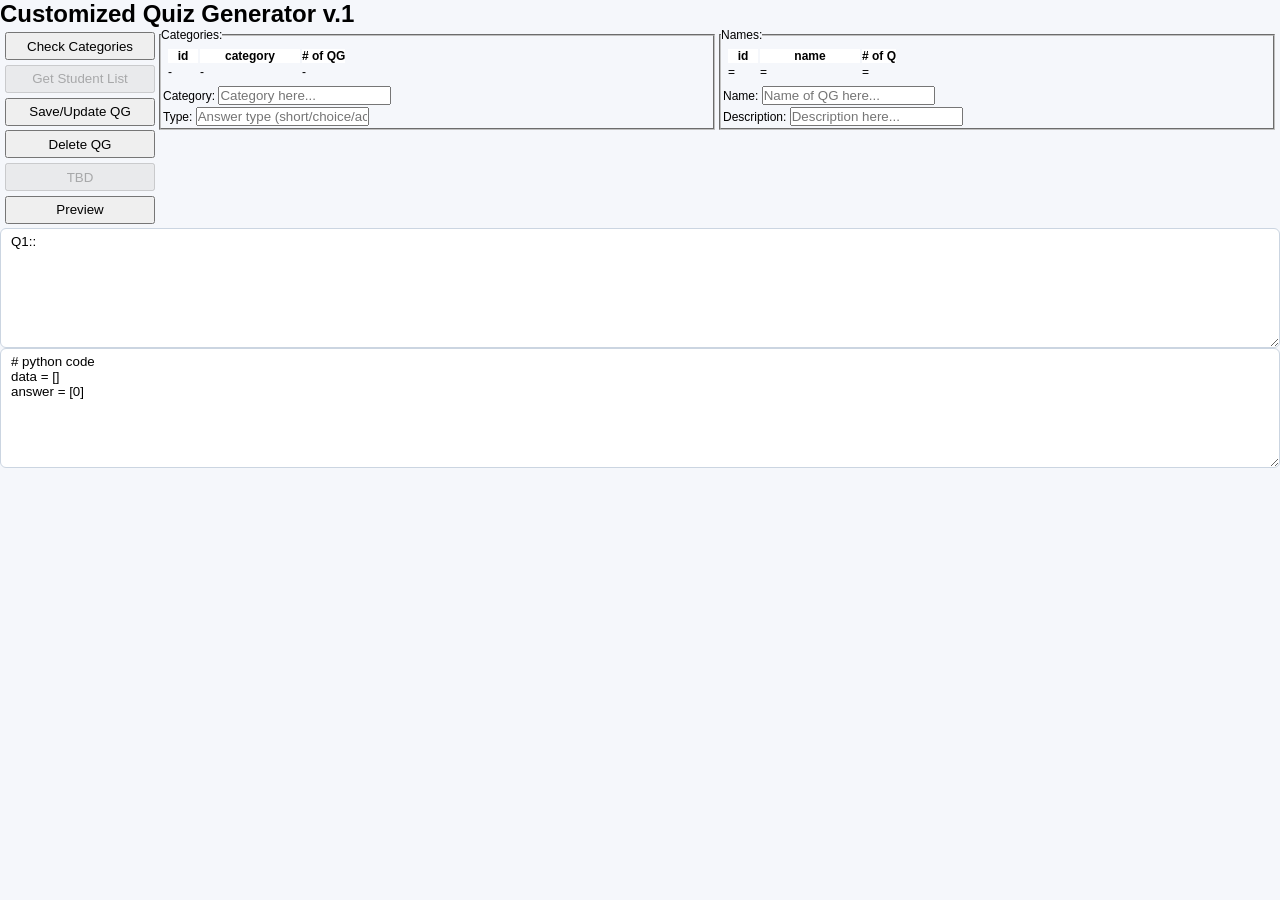
==== app/templates/index.html @ 86b92705 "Initial commit" ====
<!DOCTYPE html>
<html lang="en">
<head>
    <meta charset="UTF-8">
    <title>virtual quizzes</title>
    <link rel="stylesheet" href="../static/css/style.css">
	<script src="../static/js/config.js" defer></script>
    <script src="../static/js/script.js" defer></script>
	<!--script src="/static/js/document_chunks.js" defer></script-->
	<!--script src="/static/js/searches.js" defer></script-->
</head>

<body>
<h1>Customized Quiz Generator v.1</h1>
<div class="container">
    <div class="row0">
        <div class="buttons">
            <input class="icon-btn" type="button" value="Check Categories" onclick="checkCategories_FromServer();"/>
            <input class="icon-btn" type="button" value="Get Student List" onclick="getStudentList();" disabled/>
            <input class="icon-btn" type="button" value="Save/Update QG" onclick="saveQG();"/>
            <input class="icon-btn" type="button" value="Delete QG" onclick="deleteQG();"/>
            <input class="icon-btn" type="button" value="TBD" onclick="newDocument();" disabled/>
            <input id="preview" class="icon-btn" type="button" value="Preview" onclick="preview();"/>
        </div>

        <div class="category" style="margin: 0 0 0 4px;">
            <fieldset>
                <legend >Categories:</legend>
                <div class="category_table">
                    <table>
                        <thead id="tableHead_categories"><tr><th>id</th><th>category</th><th># of QG</th></tr></thead>
                        <tbody id="tableBody_categories">
                            <tr><td>-</td><td>-</td><td>-</td></tr>
                        </tbody>
                    </table>
                </div>
                <div class="name-group" style="flex: 1; margin-bottom: 2px; margin-left: 2px;">
                    <label class="name-label" for="categoryInput">Category:</label>
                    <input type="text" id="categoryInput" placeholder="Category here...">
                </div>
                <div class="name-group" style="flex: 1; margin-bottom: 2px; margin-left: 2px;">
                    <label class="name-label" for="typeInput">Type:</label>
                    <input type="text" id="typeInput" placeholder="Answer type (short/choice/action) here...">
                </div>
            </fieldset>
        </div>

        <div class="category" style="margin-left: 4px;">
            <fieldset>
                <legend>Names:</legend>
                <div class="category_table">
                    <table>
                        <thead id="tableHead_names">
                            <tr><th>id</th><th>name</th><th># of Q</th></tr></thead>
                        <tbody id="tableBody_names">
                            <tr><td>=</td><td>=</td><td>=</td></tr>
                        </tbody>
                    </table>
                </div>
                <div class="name-group" style="flex: 1; margin-bottom: 2px; margin-left: 2px;">
                    <label class="name-label" for="nameInput">Name:</label>
                    <input type="text" id="nameInput" placeholder="Name of QG here...">
                </div>
                <div class="name-group" style="flex: 1; margin-bottom: 2px; margin-left: 2px;">
                    <label class="name-label" for="descrInput">Description:</label>
                    <input type="text" id="descrInput" placeholder="Description here...">
                </div>
            </fieldset>
        </div>
    </div>

    <textarea id="input1" aria-label="1st Input"></textarea>
    <textarea id="input2" aria-label="2nd Input"></textarea>

</div>

<script>
    // DOM 요소 가져오기
    const categoryInput = document.getElementById('categoryInput');
    const nameInput = document.getElementById('nameInput');
    const descrInput = document.getElementById('descrInput');
    const typeInput = document.getElementById('typeInput');

    const input1 = document.getElementById('input1');
    const input2 = document.getElementById('input2');

    input1.innerHTML = "Q1:: ";
    input2.innerHTML = "# python code\ndata = []\nanswer = [0]";

    // let tableHead = document.querySelector("#tableHead_categories");
    let colNames_categories = ["id", "category", "count"];
    // let firstRow = tableHead.insertRow();
    // for (let index = 0; index < colNames_categories.length; index++) {
    //     firstRow.insertCell(index).innerHTML = colNames_categories[index];
    // }

    // tableHead = document.querySelector("#tableHead_names");
    let colNames_names = ["id", "name", "count"];
    // firstRow = tableHead.insertRow();
    // for (let index = 0; index < colNames_names.length; index++) {
    //     firstRow.insertCell(index).innerHTML = colNames_names[index];
    // }

</script>
</body>
</html>
---- app/static/css/style.css ----
/* 기본 스타일 초기화 */
* {
    box-sizing: border-box;
    margin: 0;
    padding: 0;
}
body, html {
    height: 100%;
    font-family: 'Segoe UI', Tahoma, Geneva, Verdana, sans-serif;
    background-color: #f5f7fb;
    font-size: 12px;
}

/* 메인 컨테이너 */
.container {
    display: flex;
    flex-direction: column; /* child들을 위/아래 정렬*/
    min-width: 660px;
}

.row0{
    display: flex;
    flex-direction: row; /* child들을 좌/우로 정렬 */
    margin-left: 5px;
    margin-right: 5px;
}
.buttons {
    width: 150px;
    padding-top: 4px;
    padding-bottom: 4px;
    display: flex;
    flex-direction: column;
    /*justify-content: center;*/
    justify-content: space-between;
}
.icon-btn {
    height: 28px;
    font-family: Georgia, sans-serif;
}

.category {
    flex: 1;
    height: 200px;
    width: 200px;
}
.category_table {
    margin: 5px;
    max-height: 120px;
    overflow-y: auto;
}

th:first-child,
td:first-child {
    width: 30px;
}
th:nth-child(2),
td:nth-child(2) {
    width: 100px;
}
thead th {
    position: sticky;
    top: 0;
    background: white;   /* 아래 row가 비치지 않도록 */
    z-index: 10;
}

textarea {
    width: 100%;
    height: 120px;
    /*margin: 0 50px 0 5px;*/
    padding: 5px 10px;
    border: 1px solid #cbd5e1;
    border-radius: 6px;
    resize: vertical;
    transition: border-color 0.2s;
    font-family: Georgia, sans-serif;
}

/* 글이 없을 때 보여줄 안내 문구 */
.placeholder {
    color: #a0aec0;
    font-style: italic;
}
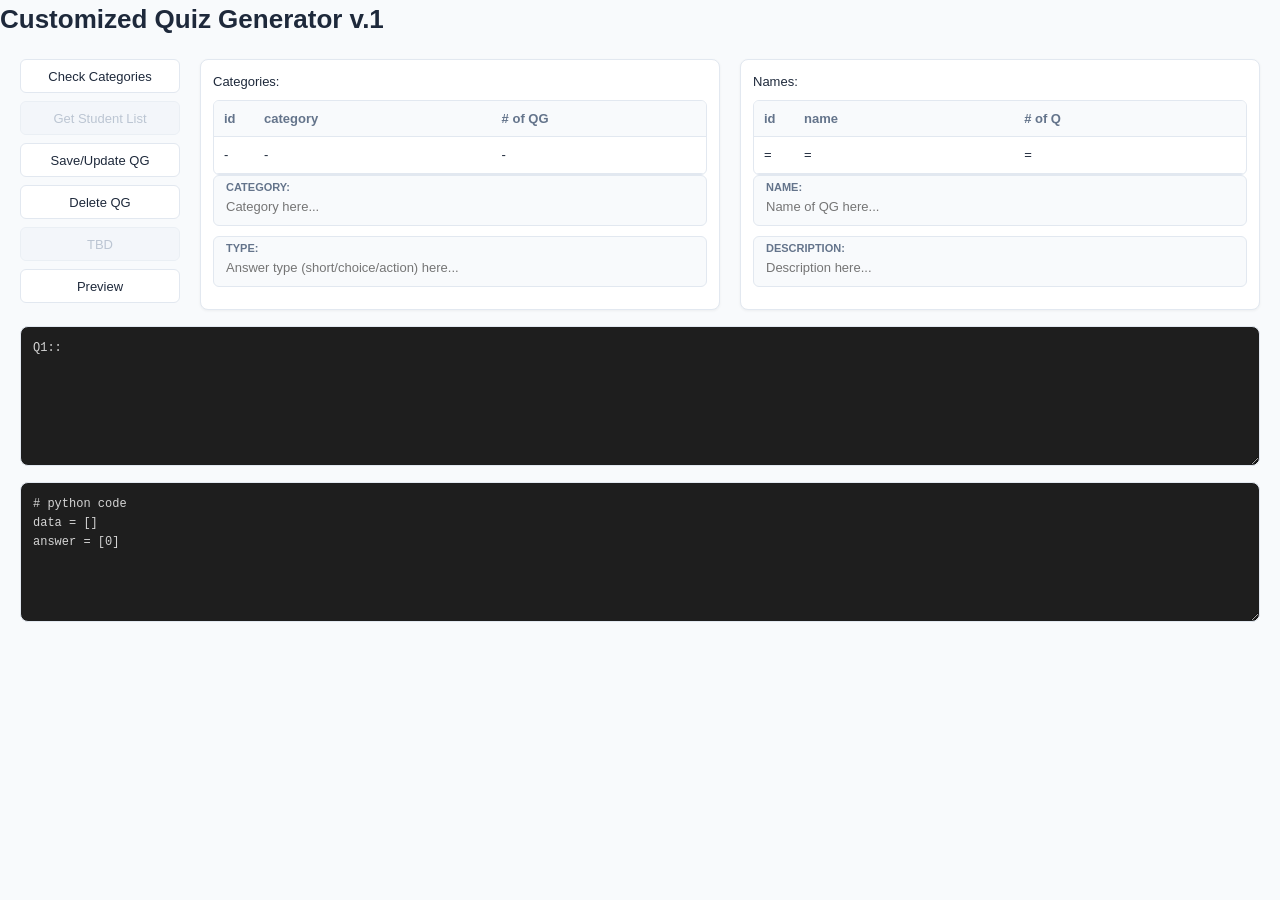
==== commit df584cb0: "style.css change" ====
--- a/app/templates/index.html
+++ b/app/templates/index.html
@@ -34,11 +34,13 @@
                         </tbody>
                     </table>
                 </div>
-                <div class="name-group" style="flex: 1; margin-bottom: 2px; margin-left: 2px;">
+<!--                <div class="name-group" style="flex: 1; margin-bottom: 2px; margin-left: 2px;">-->
+                <div class="field-box">
                     <label class="name-label" for="categoryInput">Category:</label>
                     <input type="text" id="categoryInput" placeholder="Category here...">
                 </div>
-                <div class="name-group" style="flex: 1; margin-bottom: 2px; margin-left: 2px;">
+<!--                <div class="name-group" style="flex: 1; margin-bottom: 2px; margin-left: 2px;">-->
+                <div class="field-box">
                     <label class="name-label" for="typeInput">Type:</label>
                     <input type="text" id="typeInput" placeholder="Answer type (short/choice/action) here...">
                 </div>
@@ -57,11 +59,13 @@
                         </tbody>
                     </table>
                 </div>
-                <div class="name-group" style="flex: 1; margin-bottom: 2px; margin-left: 2px;">
+<!--                <div class="name-group" style="flex: 1; margin-bottom: 2px; margin-left: 2px;">-->
+                <div class="field-box">
                     <label class="name-label" for="nameInput">Name:</label>
                     <input type="text" id="nameInput" placeholder="Name of QG here...">
                 </div>
-                <div class="name-group" style="flex: 1; margin-bottom: 2px; margin-left: 2px;">
+<!--                <div class="name-group" style="flex: 1; margin-bottom: 2px; margin-left: 2px;">-->
+                <div class="field-box">
                     <label class="name-label" for="descrInput">Description:</label>
                     <input type="text" id="descrInput" placeholder="Description here...">
                 </div>
--- a/app/static/css/style.css
+++ b/app/static/css/style.css
@@ -1,83 +1,246 @@
-/* 기본 스타일 초기화 */
+/* 기본 스타일 및 현대적인 CSS 변수 선언 */
+:root {
+    --bg-main: #f8fafc;        /* 밝고 깔끔한 메인 배경색 */
+    --bg-card: #ffffff;        /* 구역별 카드 배경색 */
+    --border-color: #e2e8f0;   /* 연하고 부드러운 테두리 선 */
+    --text-main: #1e293b;     /* 가독성 높은 짙은 회색 텍스트 */
+    --text-muted: #64748b;    /* 부연 설명용 회색 텍스트 */
+
+    /* 포인트 컬러 (Indigo 계열) */
+    --primary: #4f46e5;
+    --primary-hover: #4338ca;
+    --primary-disabled: #cbd5e1;
+}
+
 * {
     box-sizing: border-box;
     margin: 0;
     padding: 0;
 }
+
 body, html {
     height: 100%;
-    font-family: 'Segoe UI', Tahoma, Geneva, Verdana, sans-serif;
-    background-color: #f5f7fb;
-    font-size: 12px;
+    /* 폰트를 Pretendard/Noto Sans 기반의 세련된 고딕 계열로 변경 */
+    font-family: -apple-system, BlinkMacSystemFont, "Segoe UI", Roboto, "Helvetica Neue", Arial, sans-serif;
+    background-color: var(--bg-main);
+    color: var(--text-main);
+    font-size: 13px; /* 가독성을 위해 베이스 크기를 살짝 키움 */
+    line-height: 1.5;
 }
 
 /* 메인 컨테이너 */
 .container {
     display: flex;
-    flex-direction: column; /* child들을 위/아래 정렬*/
-    min-width: 660px;
-}
-
-.row0{
-    display: flex;
-    flex-direction: row; /* child들을 좌/우로 정렬 */
-    margin-left: 5px;
-    margin-right: 5px;
-}
+    flex-direction: column;
+    min-width: 700px;
+    padding: 20px; /* 사방 여백을 주어 화면이 답답하지 않게 조절 */
+    gap: 16px;     /* 각 레이아웃 행 간격 확보 */
+}
+
+/* 상단 메인 레이아웃 (버튼 그룹 + 데이터 테이블들) */
+.row0 {
+    display: flex;
+    flex-direction: row;
+    gap: 16px; /* 자식 요소들 사이의 간격을 직관적으로 제어 */
+}
+
+/* 좌측 버튼 그룹 */
 .buttons {
-    width: 150px;
-    padding-top: 4px;
-    padding-bottom: 4px;
+    width: 160px;
     display: flex;
     flex-direction: column;
-    /*justify-content: center;*/
-    justify-content: space-between;
-}
+    gap: 8px; /* space-between 대신 일정한 간격 배치 */
+}
+
+/* 모던 스타일 버튼 */
 .icon-btn {
-    height: 28px;
-    font-family: Georgia, sans-serif;
-}
-
+    height: 34px; /* 살짝 두툼하게 키워 터치/클릭 영역 확보 */
+    font-family: inherit; /* 클래식 폰트 제거 */
+    font-weight: 500;
+    font-size: 13px;
+    color: var(--text-main);
+    background-color: var(--bg-card);
+    border: 1px solid var(--border-color);
+    border-radius: 6px;
+    cursor: pointer;
+    transition: all 0.2s ease;
+}
+
+/* 버튼 호버 및 활성화 상태 */
+.icon-btn:hover:not(:disabled) {
+    background-color: #f1f5f9;
+    border-color: #cbd5e1;
+}
+
+/* 주요 액션 버튼 디자인 (예: Save, Preview 등 스크립트로 클래스 추가 추천) */
+.icon-btn.primary-action {
+    background-color: var(--primary);
+    color: white;
+    border: none;
+}
+.icon-btn.primary-action:hover {
+    background-color: var(--primary-hover);
+}
+
+/* 비활성화 버튼 */
+.icon-btn:disabled {
+    color: #94a3b8;
+    background-color: #f1f5f9;
+    border-color: var(--border-color);
+    cursor: not-allowed;
+    opacity: 0.6;
+}
+
+/* 데이터 구역 카드 공통 스타일 (Categories, Names 박스 등) */
 .category {
     flex: 1;
-    height: 200px;
-    width: 200px;
-}
+    min-height: 220px;
+    background-color: var(--bg-card);
+    border: 1px solid var(--border-color);
+    border-radius: 8px;
+    padding: 12px;
+    box-shadow: 0 1px 3px rgba(0, 0, 0, 0.05); /* 은은한 그림자 추가 */
+}
+
+/* 카드 내부 컴포넌트 간 여백 및 필드 스타일 */
+.category fieldset, .category legend {
+    /* 기존 fieldset의 구식 테두리를 세련되게 다듬는 용도 */
+    border: none;
+}
+
+/* 테이블 영역 스크롤바 코디네이팅 */
 .category_table {
-    margin: 5px;
+    margin-top: 8px;
     max-height: 120px;
     overflow-y: auto;
-}
-
-th:first-child,
-td:first-child {
-    width: 30px;
-}
-th:nth-child(2),
-td:nth-child(2) {
-    width: 100px;
-}
+    border: 1px solid var(--border-color);
+    border-radius: 6px;
+}
+
+/* 모던 웹 테이블 스타일링 */
+table {
+    width: 100%;
+    border-collapse: collapse;
+    text-align: left;
+}
+
+th, td {
+    padding: 8px 10px; /* 패딩을 넓혀 행간 가독성 확보 */
+    border-bottom: 1px solid var(--border-color);
+}
+
+th:first-child, td:first-child { width: 40px; }
+th:nth-child(2), td:nth-child(2) { width: auto; }
+
 thead th {
     position: sticky;
     top: 0;
-    background: white;   /* 아래 row가 비치지 않도록 */
+    background: #f8fafc; /* 헤더 영역에 연한 그레이 톤 매핑 */
+    color: var(--text-muted);
+    font-weight: 600;
     z-index: 10;
 }
 
+/*!* 입력 창 (Input / Textarea) 현대화 *!*/
+/*input[type="text"], select {*/
+/*    width: 100%;*/
+/*    padding: 6px 10px;*/
+/*    margin-top: 4px;*/
+/*    margin-bottom: 8px;*/
+/*    border: 1px solid var(--border-color);*/
+/*    border-radius: 6px;*/
+/*    font-family: inherit;*/
+/*    font-size: 13px;*/
+/*    color: var(--text-main);*/
+/*    background-color: #f8fafc;*/
+/*    transition: all 0.2s;*/
+/*}*/
+
+/*input[type="text"]:focus {*/
+/*    outline: none;*/
+/*    border-color: var(--primary);*/
+/*    background-color: #ffffff;*/
+/*    box-shadow: 0 0 0 3px rgba(79, 70, 229, 0.1);*/
+/*}*/
+
+/* ==========================================================================
+   [추가] 공간 절약형 인라인 필드 박스 (Label + Input 한 칸 묶음)
+   ========================================================================== */
+
+/* 라벨과 인풋을 감싸는 부모 컨테이너 (HTML 구조에서 div 등으로 묶어주세요) */
+.field-box {
+    display: flex;
+    flex-direction: column;
+    width: 100%;
+    padding: 6px 12px;         /* 박스 내부 여백 */
+    margin-bottom: 10px;       /* 필드 간 간격 */
+    background-color: #f8fafc; /* 연한 회색 배경 */
+    border: 1px solid var(--border-color);
+    border-radius: 6px;
+    transition: all 0.2s ease;
+}
+
+/* 박스 내부의 작은 라벨 스타일 */
+.field-box label {
+    font-size: 11px;           /* 글씨를 작게 하여 공간 절약 */
+    font-weight: 600;
+    color: var(--text-muted);  /* 부드러운 회색 */
+    text-transform: uppercase; /* 가독성을 위한 대문자 변환 (선택) */
+    margin-bottom: 2px;
+    line-height: 1;
+}
+
+/* 박스 내부의 실제 입력창 스타일 */
+.field-box input[type="text"],
+.field-box select {
+    width: 100%;
+    border: none;              /* 외곽 테두리 제거 (부모 박스가 채움) */
+    background: transparent;   /* 배경 투명화 */
+    padding: 0;                /* 내부 패딩 제거 */
+    margin: 0;
+    font-family: inherit;
+    font-size: 13px;
+    color: var(--text-main);
+    font-weight: 500;
+    height: 24px;              /* 높이 고정 */
+}
+
+/* 입력창에 포커스(클릭) 되었을 때, 부모 박스 전체의 스타일을 변경 */
+.field-box:focus-within {
+    border-color: var(--primary);          /* 테두리를 포인트 컬러로 */
+    background-color: #ffffff;             /* 배경을 흰색으로 변경 */
+    box-shadow: 0 0 0 3px rgba(79, 70, 229, 0.1); /* 은은한 네온 효과 */
+}
+
+/* 포커스 시 입력창 자체의 아웃라인 제거 */
+.field-box input[type="text"]:focus,
+.field-box select:focus {
+    outline: none;
+}
+
+/* 하단 코드 에디터 및 텍스트 박스 */
 textarea {
     width: 100%;
-    height: 120px;
-    /*margin: 0 50px 0 5px;*/
-    padding: 5px 10px;
-    border: 1px solid #cbd5e1;
-    border-radius: 6px;
+    height: 140px;
+    padding: 12px;
+    border: 1px solid var(--border-color);
+    border-radius: 8px;
     resize: vertical;
-    transition: border-color 0.2s;
-    font-family: Georgia, sans-serif;
-}
-
-/* 글이 없을 때 보여줄 안내 문구 */
+    font-family: 'Fira Code', 'Courier New', Courier, monospace; /* 코드는 고정폭 폰트로 지정 */
+    font-size: 12px;
+    background-color: #1e1e1e; /* 코드 가독성을 위해 다크 모드 에디터 스타일 적용 제안 */
+    color: #d4d4d4;
+    line-height: 1.6;
+}
+
+textarea:focus {
+    outline: none;
+    border-color: var(--primary);
+}
+
+/* 가이드 안내 문구 */
 .placeholder {
-    color: #a0aec0;
-    font-style: italic;
-}
+    color: var(--text-muted);
+    font-style: normal;
+    font-size: 12px;
+}
